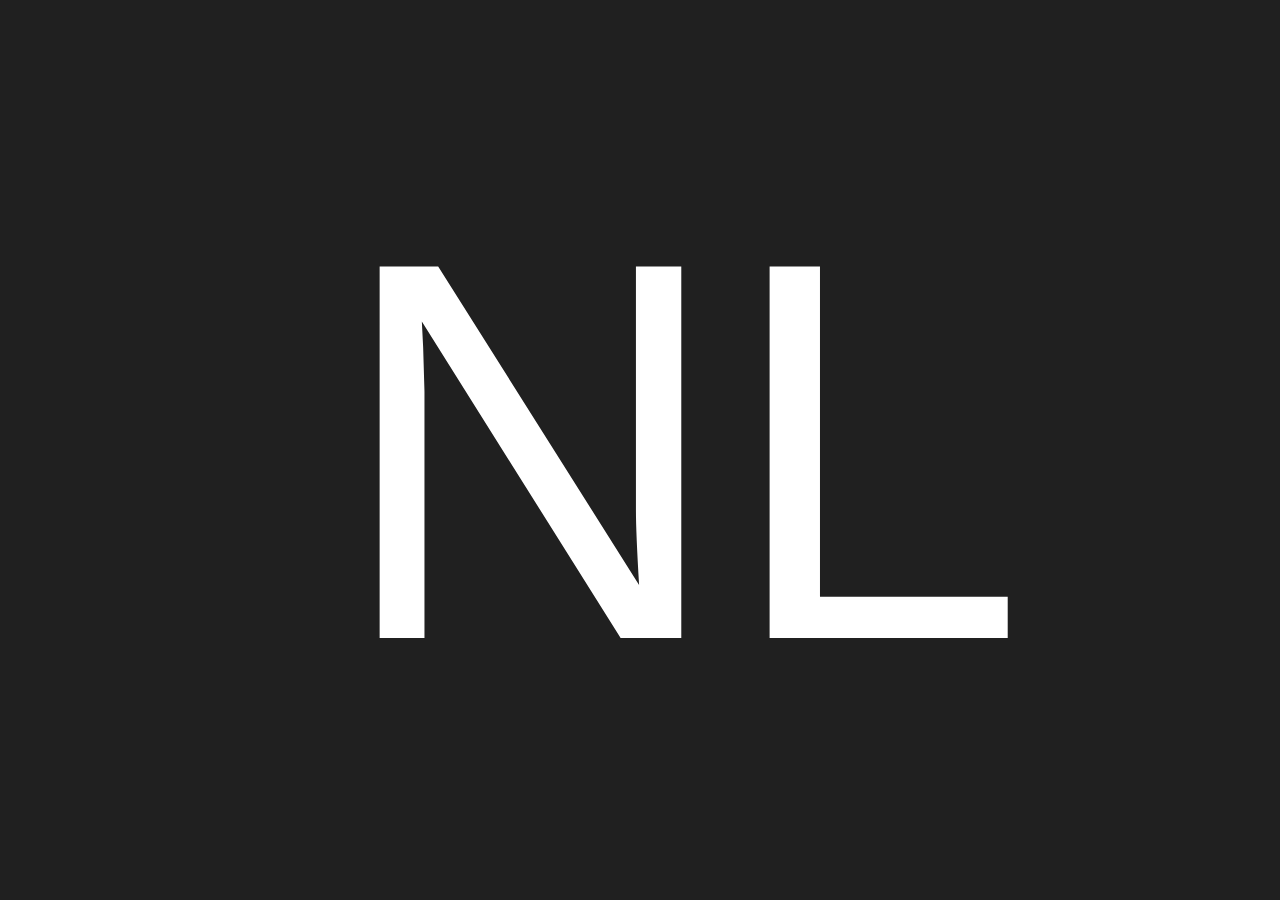
==== index.html @ e3f50c07 "Update index.html" ====
<!DOCTYPE html>
<html>
  <head>
    <title>Nick Lill</title>
    <link href="stylesheets/main.css" rel="stylesheet">
    <meta name="theme-color" content="#202020" />
    <meta name="viewport" content="width=device-width, initial-scale=1.0, maximum-scale=1.0, user-scalable=no" />
  </head>
  <body>
    <header>
      <div id="logo">NL</div>
    </header>
  </body>
</html>
---- stylesheets/main.css ----
html, body{
  height: 100%
}
body{
  background-color: #202020;
  margin: 0;
  height: 100%
}
header{
  display: flex;
  align-items: center;
  justify-content: center;
  height: 100%;
}
#logo{
  color: white;
  animation: colorchange 30s;
  animation-iteration-count: infinite;
  -webkit-animation: colorchange 30s;
  -webkit-animation-iteration-count: infinite;
  font-family: sans-serif;
  font-size: 60vmin;
  -webkit-touch-callout: none; /* iOS Safari */
  -webkit-user-select: none; /* Safari */
  -moz-user-select: none; /* Firefox */
  -ms-user-select: none; /* Internet Explorer/Edge */
  user-select: none;
  margin-right: -9vmin; /* Fix offcenter text */
}
#logo:hover{
  cursor: default;
}
@keyframes colorchange {
  0%{color:white;}
  20%{color:blueviolet;}
  40%{color:crimson;}
  60%{color:darkorange;}
  80%{color:gold;}
  100%{color:white;}
}
@-webkit-keyframes colorchange {
  0%{color:white;}
  20%{color:blueviolet;}
  40%{color:crimson;}
  60%{color:darkorange;}
  80%{color:gold;}
  100%{color:white;}
}
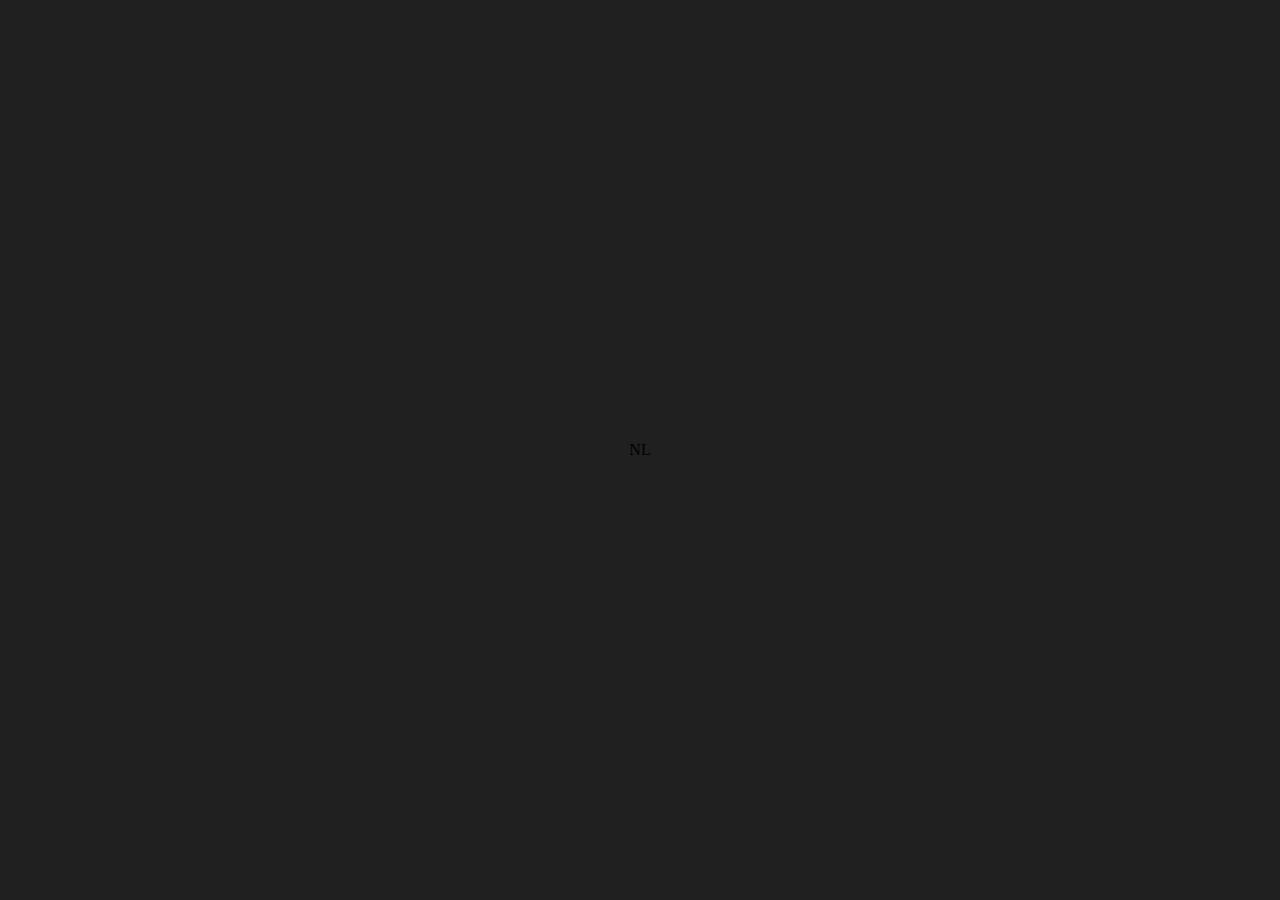
==== commit 742ae566: "Update styles Remove animation Change font" ====
--- a/index.html
+++ b/index.html
@@ -2,13 +2,16 @@
 <html>
   <head>
     <title>Nick Lill</title>
+    <link rel="preconnect" href="https://fonts.googleapis.com">
+    <link rel="preconnect" href="https://fonts.gstatic.com" crossorigin>
+    <link href="https://fonts.googleapis.com/css2?family=Noto+Sans+Display:wght@500&display=swap" rel="stylesheet">
     <link href="stylesheets/main.css" rel="stylesheet">
     <meta name="theme-color" content="#202020" />
     <meta name="viewport" content="width=device-width, initial-scale=1.0, maximum-scale=1.0, user-scalable=no" />
   </head>
   <body>
     <header>
-      <div id="logo">NL</div>
+      <div class=".noto-sans-display-logo">NL</div>
     </header>
   </body>
 </html>
--- a/stylesheets/main.css
+++ b/stylesheets/main.css
@@ -12,37 +12,14 @@
   justify-content: center;
   height: 100%;
 }
-#logo{
-  color: white;
-  animation: colorchange 30s;
-  animation-iteration-count: infinite;
-  -webkit-animation: colorchange 30s;
-  -webkit-animation-iteration-count: infinite;
-  font-family: sans-serif;
-  font-size: 60vmin;
-  -webkit-touch-callout: none; /* iOS Safari */
-  -webkit-user-select: none; /* Safari */
-  -moz-user-select: none; /* Firefox */
-  -ms-user-select: none; /* Internet Explorer/Edge */
-  user-select: none;
-  margin-right: -9vmin; /* Fix offcenter text */
+.noto-sans-display-logo {
+  font-family: "Noto Sans Display", sans-serif;
+  font-optical-sizing: auto;
+  font-weight: 500;
+  font-style: normal;
+  font-variation-settings:
+    "wdth" 100;
 }
 #logo:hover{
   cursor: default;
-}
-@keyframes colorchange {
-  0%{color:white;}
-  20%{color:blueviolet;}
-  40%{color:crimson;}
-  60%{color:darkorange;}
-  80%{color:gold;}
-  100%{color:white;}
-}
-@-webkit-keyframes colorchange {
-  0%{color:white;}
-  20%{color:blueviolet;}
-  40%{color:crimson;}
-  60%{color:darkorange;}
-  80%{color:gold;}
-  100%{color:white;}
-}
+}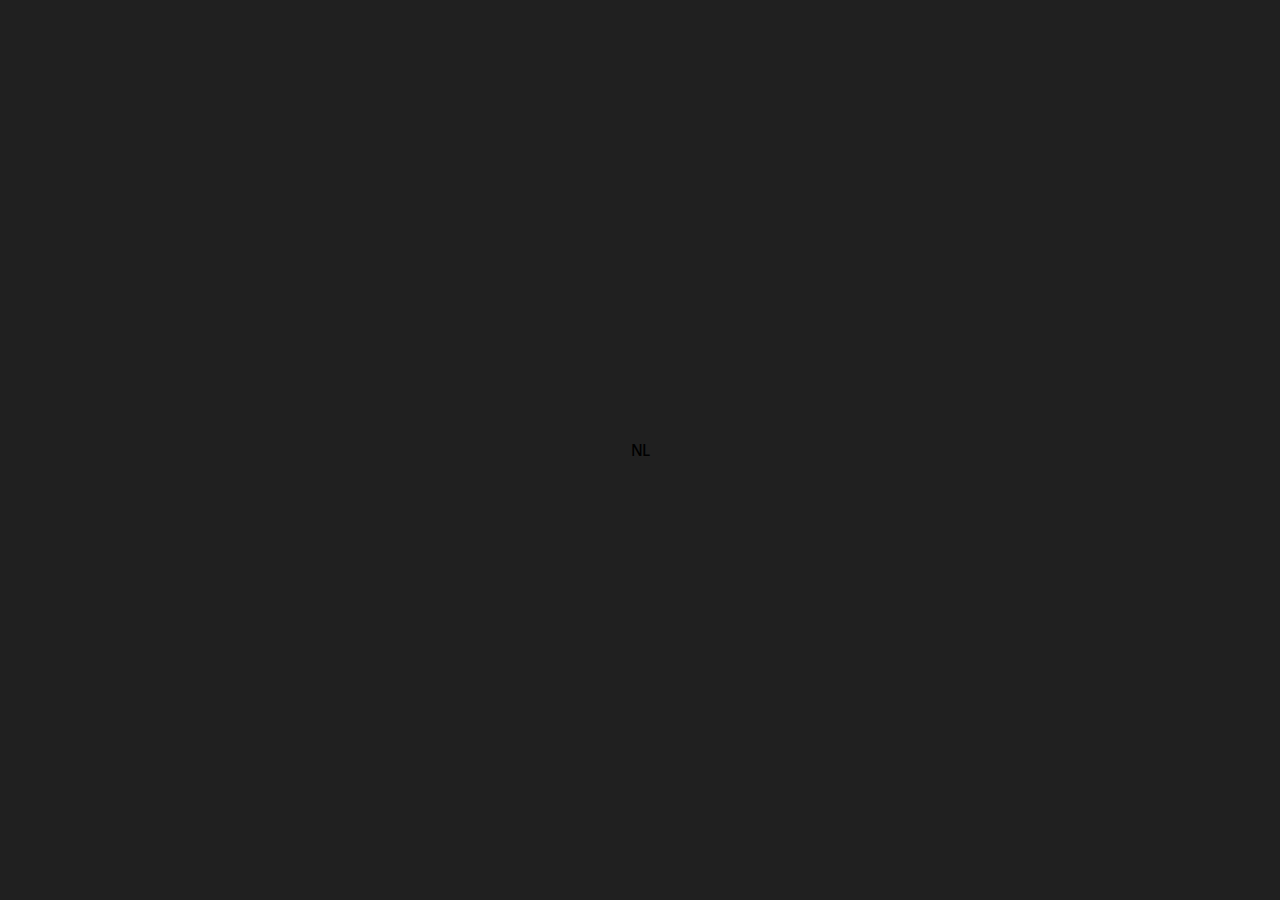
==== commit 07fc6c80: "Fix class typo" ====
--- a/index.html
+++ b/index.html
@@ -11,7 +11,7 @@
   </head>
   <body>
     <header>
-      <div class=".noto-sans-display-logo">NL</div>
+      <div class="noto-sans-display-logo">NL</div>
     </header>
   </body>
 </html>
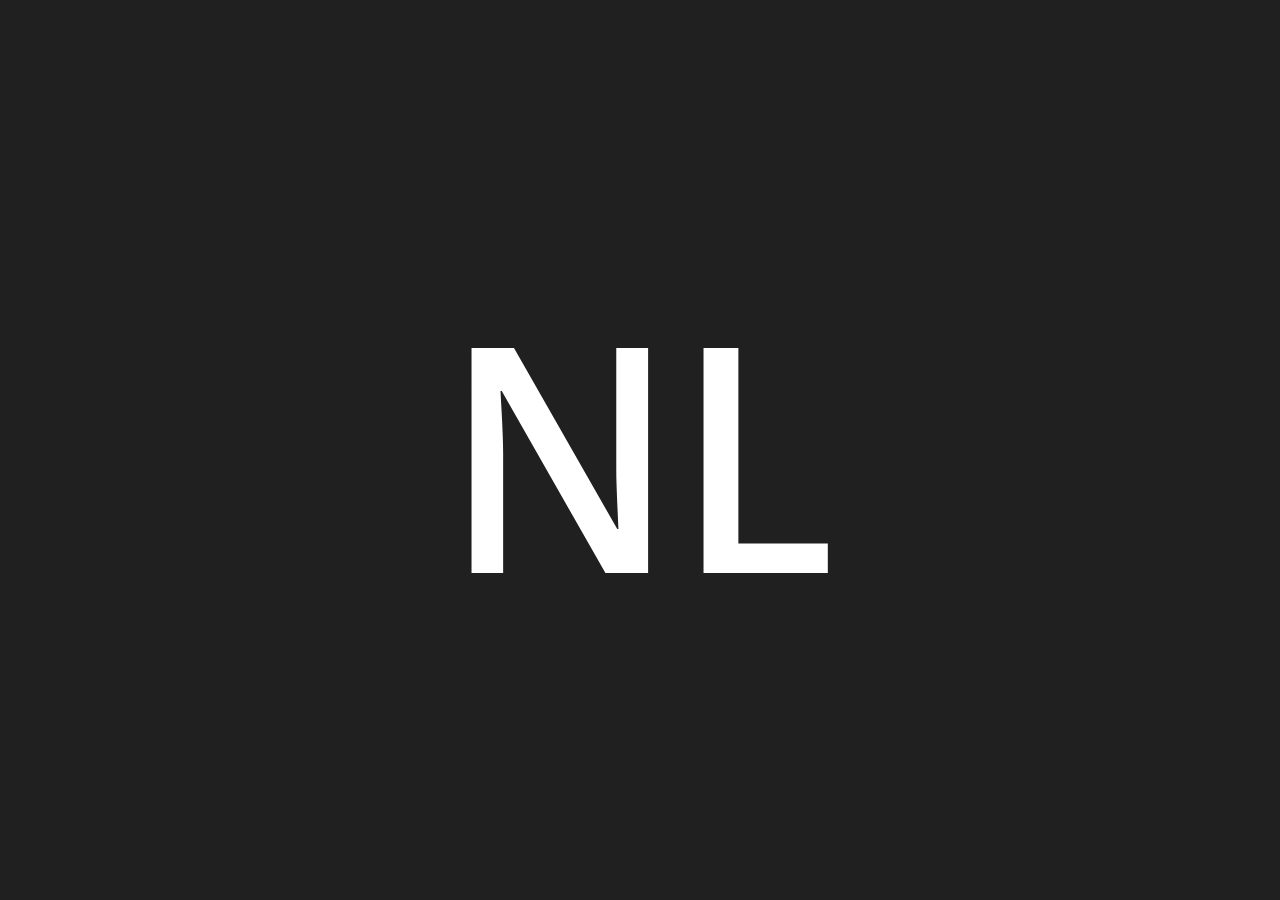
==== commit 52c226e3: "Update favicon" ====
--- a/index.html
+++ b/index.html
@@ -1,13 +1,14 @@
 <!DOCTYPE html>
-<html>
+<html lang="en">
   <head>
     <title>Nick Lill</title>
+    <link rel="icon" type="image/png" href="favicon.ico">
     <link rel="preconnect" href="https://fonts.googleapis.com">
     <link rel="preconnect" href="https://fonts.gstatic.com" crossorigin>
     <link href="https://fonts.googleapis.com/css2?family=Noto+Sans+Display:wght@500&display=swap" rel="stylesheet">
     <link href="stylesheets/main.css" rel="stylesheet">
-    <meta name="theme-color" content="#202020" />
-    <meta name="viewport" content="width=device-width, initial-scale=1.0, maximum-scale=1.0, user-scalable=no" />
+    <meta name="theme-color" content="#202020">
+    <meta name="viewport" content="width=device-width, initial-scale=1.0, maximum-scale=1.0, user-scalable=no">
   </head>
   <body>
     <header>
--- a/stylesheets/main.css
+++ b/stylesheets/main.css
@@ -19,6 +19,8 @@
   font-style: normal;
   font-variation-settings:
     "wdth" 100;
+  color: white;
+  font-size: 35vmin;
 }
 #logo:hover{
   cursor: default;
